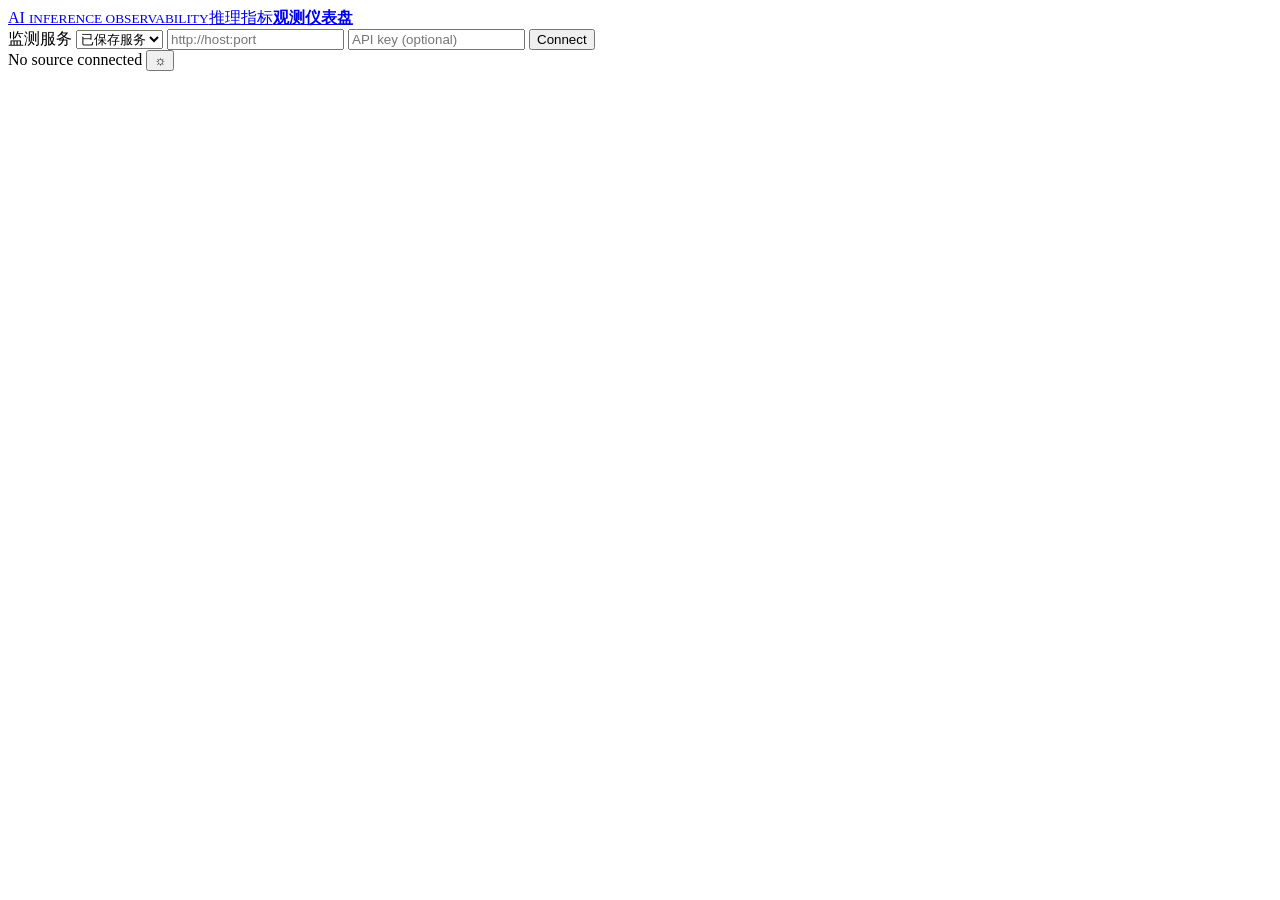
==== playground/index.html @ 191e110b "feat: extend metric history and refine percentile charts" ====
<!DOCTYPE html>
<html lang="en">
<head>
    <meta charset="UTF-8">
    <meta name="viewport" content="width=device-width, initial-scale=1.0">
    <title>推理指标观测仪表盘</title>
    <link rel="stylesheet" href="/static/css/dashboard.css">
    <link rel="stylesheet" href="/static/css/observability.css?v=20260827-history-ranges-v2">
</head>
<body>
    <header class="dashboard-topbar">
        <a class="dashboard-brand" href="/" aria-label="推理指标观测仪表盘首页">
            <span class="dashboard-mark" aria-hidden="true">AI</span>
            <span class="dashboard-brand-copy"><small>INFERENCE OBSERVABILITY</small>推理指标<strong>观测仪表盘</strong></span>
        </a>
        <form class="target-form" id="target-form">
            <label for="target-url">监测服务</label>
            <select id="target-saved-sources" aria-label="已保存的模型服务">
                <option value="">已保存服务</option>
            </select>
            <input id="target-url" type="url" placeholder="http://host:port" autocomplete="url" required>
            <input id="target-api-key" type="password" placeholder="API key (optional)" autocomplete="off">
            <button type="submit" class="target-connect">Connect</button>
        </form>
        <div class="topbar-actions">
            <span id="target-status" class="target-status" role="status">No source connected</span>
            <button id="theme-toggle" class="theme-toggle" type="button" aria-label="Toggle color theme">☼</button>
        </div>
    </header>

    <main id="observability-view" class="dashboard-main" aria-live="polite"></main>

    <script type="module" src="/static/js/dashboard.js?v=20260827-history-ranges-v2"></script>
</body>
</html>
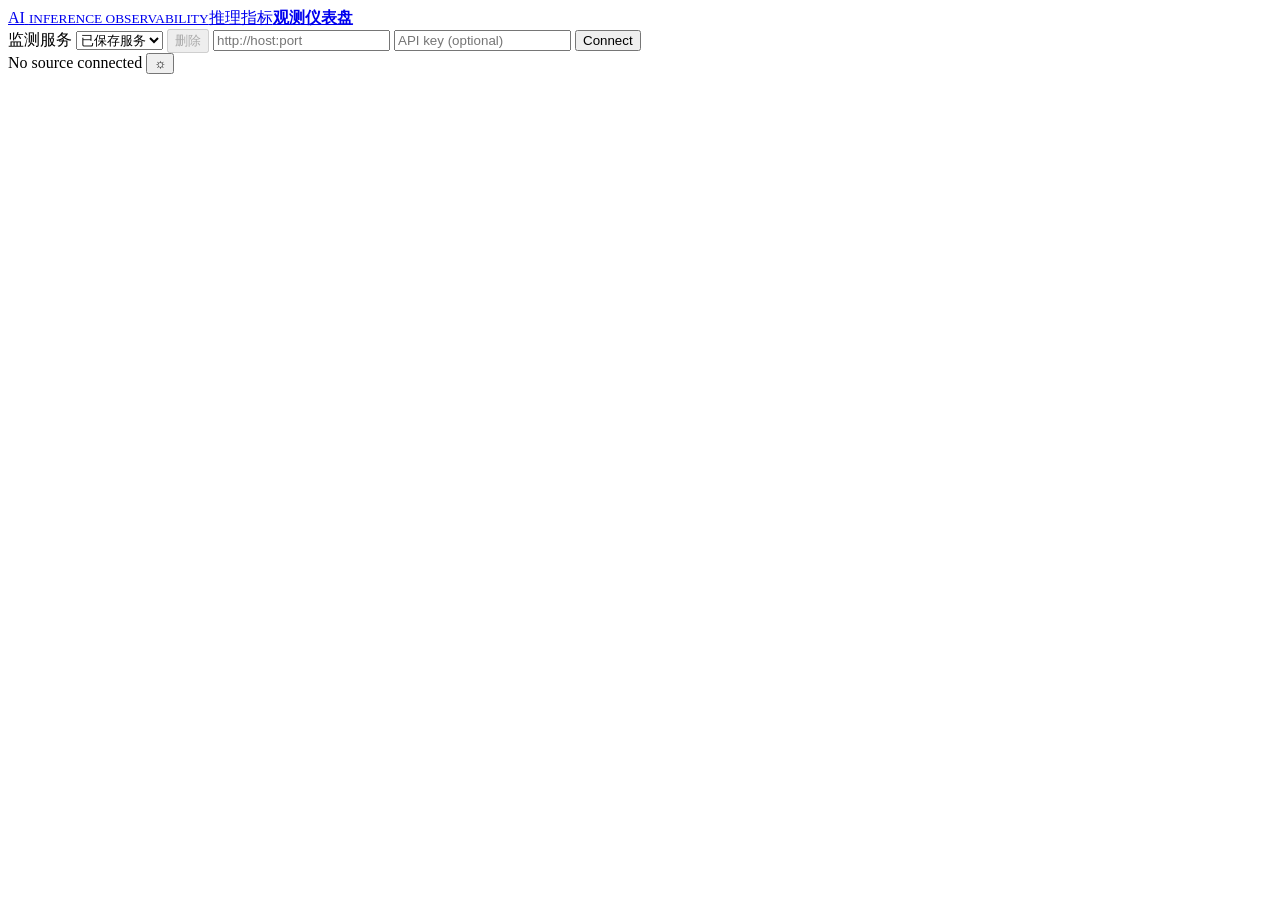
==== commit 93f7122a: "feat: allow deleting saved services" ====
--- a/playground/index.html
+++ b/playground/index.html
@@ -4,7 +4,7 @@
     <meta charset="UTF-8">
     <meta name="viewport" content="width=device-width, initial-scale=1.0">
     <title>推理指标观测仪表盘</title>
-    <link rel="stylesheet" href="/static/css/dashboard.css">
+    <link rel="stylesheet" href="/static/css/dashboard.css?v=20260827-saved-source-delete">
     <link rel="stylesheet" href="/static/css/observability.css?v=20260827-history-ranges-v2">
 </head>
 <body>
@@ -15,9 +15,13 @@
         </a>
         <form class="target-form" id="target-form">
             <label for="target-url">监测服务</label>
-            <select id="target-saved-sources" aria-label="已保存的模型服务">
-                <option value="">已保存服务</option>
-            </select>
+            <span class="target-saved-group">
+                <select id="target-saved-sources" aria-label="已保存的模型服务">
+                    <option value="">已保存服务</option>
+                </select>
+                <button id="target-delete-saved" class="target-delete-saved" type="button" disabled
+                        aria-label="删除选中的已保存服务" title="删除选中的已保存服务">删除</button>
+            </span>
             <input id="target-url" type="url" placeholder="http://host:port" autocomplete="url" required>
             <input id="target-api-key" type="password" placeholder="API key (optional)" autocomplete="off">
             <button type="submit" class="target-connect">Connect</button>
@@ -30,6 +34,6 @@
 
     <main id="observability-view" class="dashboard-main" aria-live="polite"></main>
 
-    <script type="module" src="/static/js/dashboard.js?v=20260827-history-ranges-v2"></script>
+    <script type="module" src="/static/js/dashboard.js?v=20260827-saved-source-delete"></script>
 </body>
 </html>
